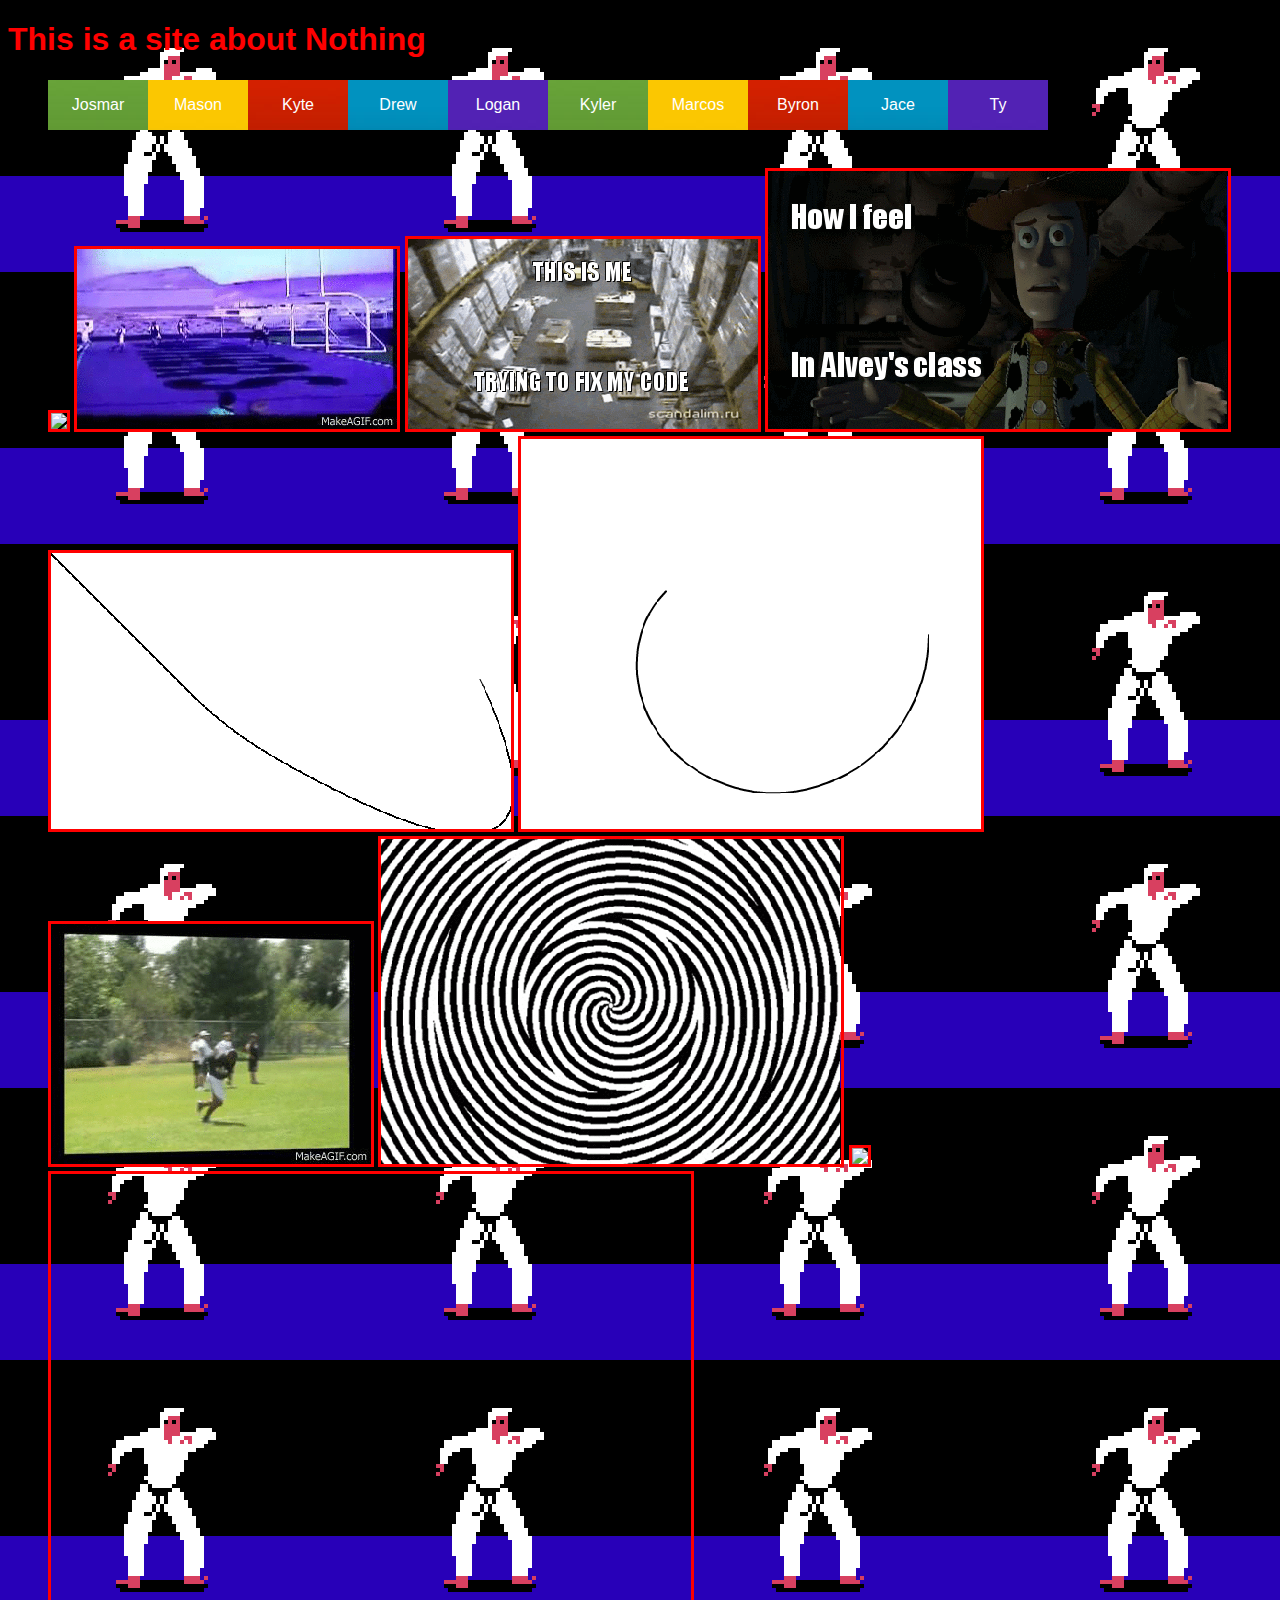
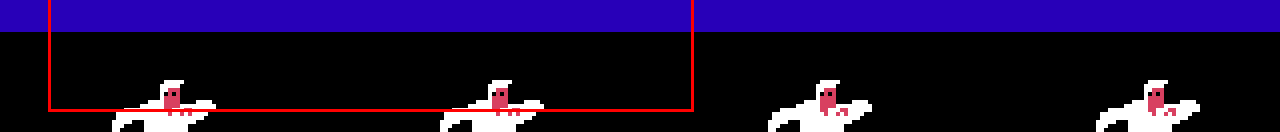
==== index.html @ dd45802f "2 gifs" ====
<!DOCTYPE html>
  <html>
  <head>
  	<meta http-equiv="Content-type" content="text/html; charset=utf-8">
  	<title>Nothing</title>
  	<link rel="stylesheet" type="text/css" href="index.css">
  	<script src="//code.jquery.com/jquery-1.8.3.min.js"></script>
  	<script src="menu/index.js"></script>
  	<meta http-equiv="Content-type" content="text/html; charset=utf-8">
    <link rel="stylesheet" href="menu/animated-menu.css"/>

    <script src="http://jqueryjs.googlecode.com/files/jquery-1.3.js" type="text/javascript"></script>
    <script src="menu/js/jquery.easing.1.3.js" type="text/javascript"></script>
    <script src="menu/animated-menu.js" type="text/javascript"></script>


  </head>
  <body>

    <h1>This is a site about Nothing</h1>
    <ul id="menu">
      <li class="green">
        <p><a href="josmar.html">Josmar</a></p>
        <p class="subtext">Coolsmar knows cool</p>
      </li>
      <li class="yellow">
        <p><a href="mason.html">Mason</a></p>
        <p class="subtext">I can make you a wall</p>
      </li>
      <li class="red">
        <p><a href="Kytespage.html">Kyte</a></p>
        <p class="subtext">I'm just flying by, Oh so high, like a kite</p>
      </li>
      <li class="blue">
        <p><a href="drew.html">Drew</a></p>
        <p class="subtext">I drew you in like a fish</p>
      </li>
      <li class="purple">
        <p><a href="logan.html">Logan</a></p>
        <p class="subtext">Get swoll</p>
      </li>
      <li class="green">
        <p><a href="kyler.html">Kyler</a></p>
        <p class="subtext">#YOLOswag kony2012</p>
      </li>
      <li class="yellow">
        <p><a href="marcos.html">Marcos</a></p>
        <p class="subtext">I like to play polo.</p>
      </li>
      <li class="red">
        <p><a href="preston.html">Byron</a></p>
        <p class="subtext">Jordan pushed off.</p>
      </li>
      <li class="blue">
        <p><a href="jace_index.html">Jace</a></p>
        <p class="subtext">Dancing Kat!</p>
      </li>
      <li class="purple">
        <p><a href="ty_stuff.html">Ty</a></p>
        <p class="subtext">I like lamp.</p>
      </li>
    </ul>
    <br><br><br><br>

    <ul id="feed">
      <li>
       <img src="http://i5.photobucket.com/albums/y188/djdj3/weird-people-fat-guy-eating-huge-ha.jpg">
     </li>
     <li>
       <img src="resources/marcos.gif">
     </li>
     <li>
       <img src="resources/disaster.gif">
     </li>
     <li>
       <img src="resources/woody.gif">
     </li>
     <li>
       <img src="resources/weird.gif">
     </li>
     <li>
       <img src="resources/weird2.gif">
     </li>
     <li>
       <img src="resources/preston.gif">
     </li>
     <li>
       <img src="resources/trippy.gif">
     </li>
     <li>
       <img src="http://weknowmemes.com/wp-content/uploads/2012/03/nothing-to-do-here-rage-face.png">
     </li>
     <li>
       <iframe src="http://files.tubesnack.com/iframe/embed.html?hash=t1niqupx&wmode=transparent&t=1393605011" width="640" height="535" seamless="seamless" scrolling="no" frameborder="0" allowtransparency="true"></iframe>
     </li>
   </ul>
 </body>
 </html>
---- index.css ----
body {
	background-image: url("resources/bitdance.gif");
}
h1 {
	color: red;
}
img {
	border: 3px solid red;
}
a {
	color:black;
}
#feed ul {
	
}
#feed li {
	display: inline;
	list-style: none;
}
iframe {
	display: inline;
	border: 3px solid red;
}
---- menu/animated-menu.css ----
body{
	font-family:"Lucida Grande", arial, sans-serif;
}

#menu ul{
	margin:0;
	padding:0;
}

#menu li{
	width:100px;
	height:50px;
	float:left;
	color:#191919;
	text-align:center;
	overflow:hidden;
}

a{
	color:#FFF;
	text-decoration:none;
}

p{
	padding:0px 5px;
}

	.subtext{
		padding-top:15px;
	}

/*Menu Color Classes*/
.green{background:#6AA63B url('images/green-item-bg.jpg') top left no-repeat;}
.yellow{background:#FBC700 url('images/yellow-item-bg.jpg') top left no-repeat;}
.red{background:#D52100 url('images/red-item-bg.jpg') top left no-repeat;}
.purple{background:#5122B4 url('images/purple-item-bg.jpg') top left no-repeat;}
.blue{background:#0292C0 url('images/blue-item-bg.jpg') top left no-repeat;}
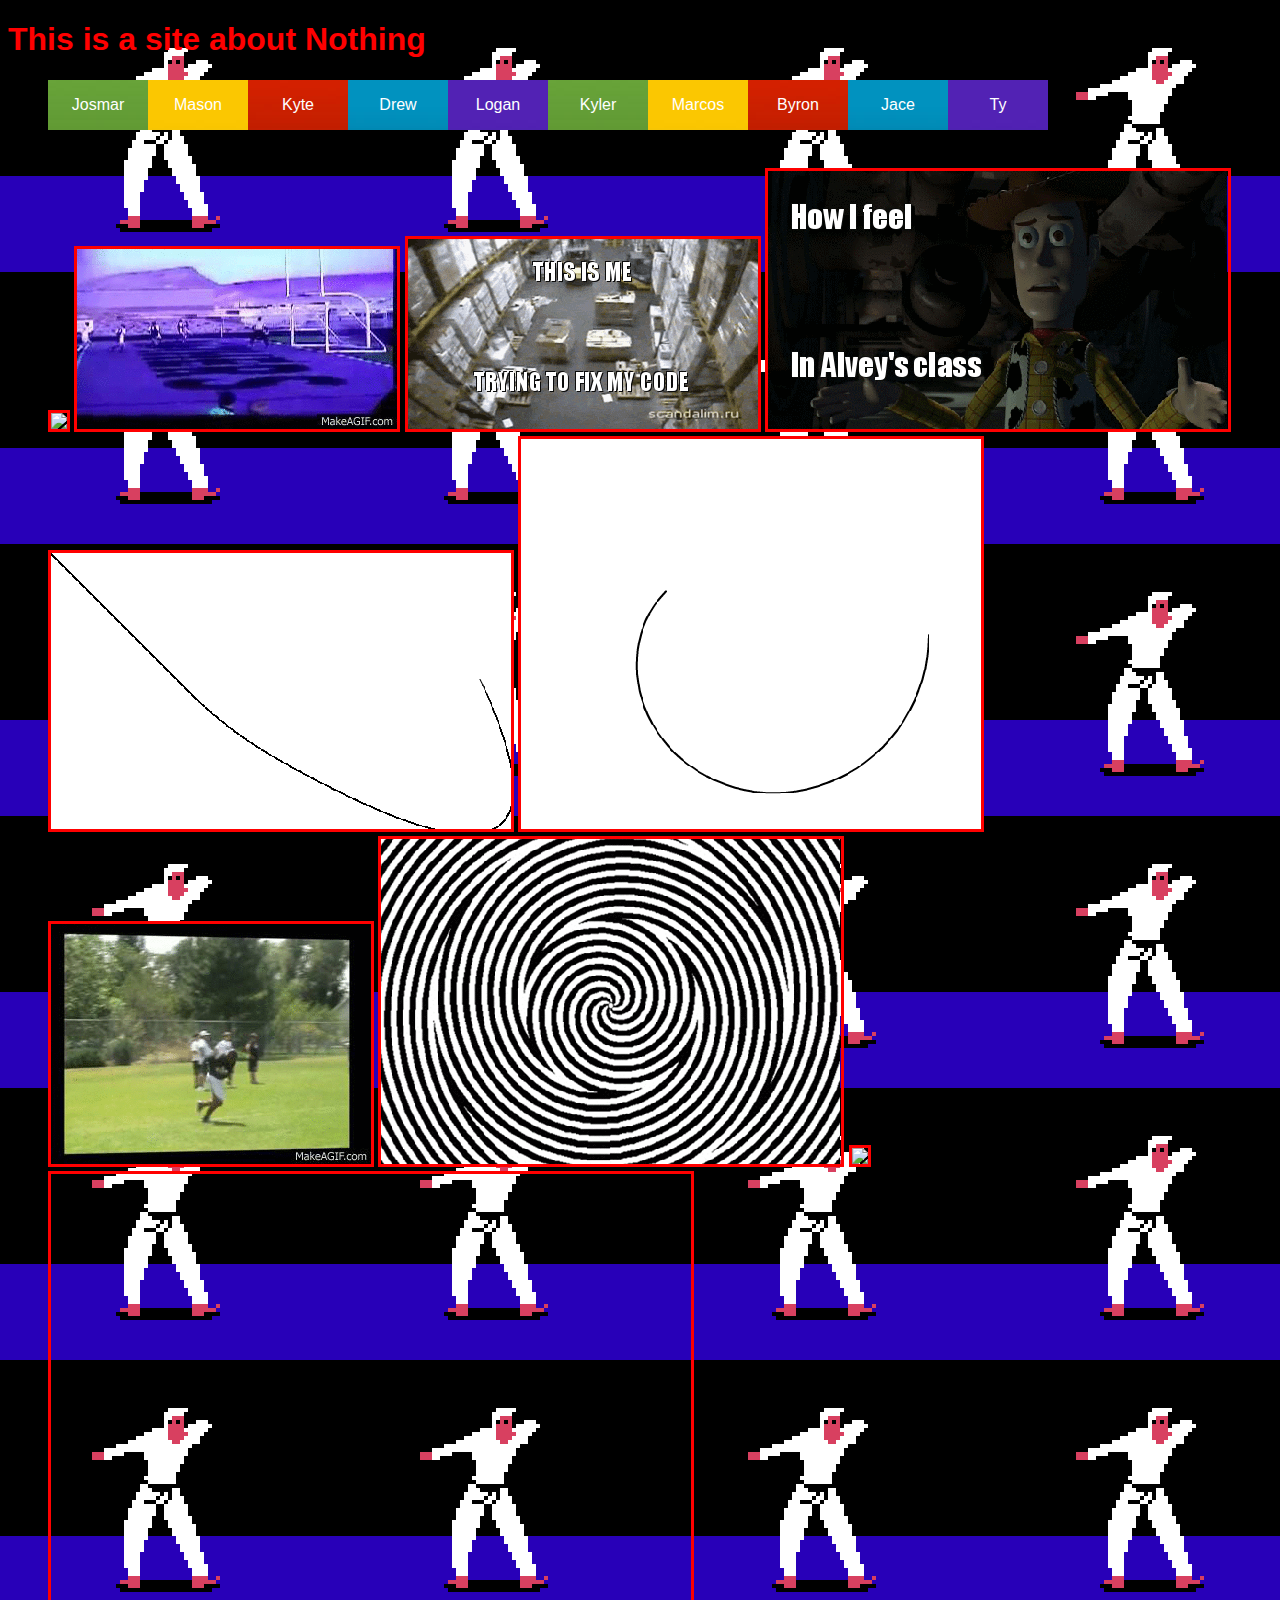
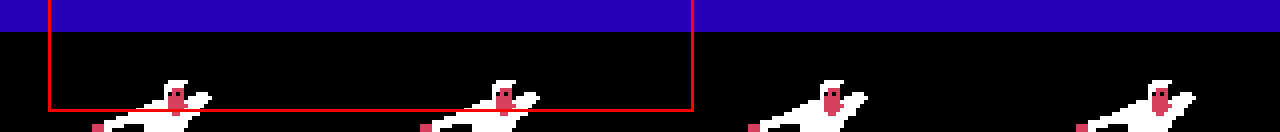
==== commit 1473fe89: "fixed link" ====
--- a/index.html
+++ b/index.html
@@ -48,7 +48,7 @@
         <p class="subtext">I like to play polo.</p>
       </li>
       <li class="red">
-        <p><a href="preston.html">Byron</a></p>
+        <p><a href="http://nothing.pineview.org/preston/preston.html">Byron</a></p>
         <p class="subtext">Jordan pushed off.</p>
       </li>
       <li class="blue">
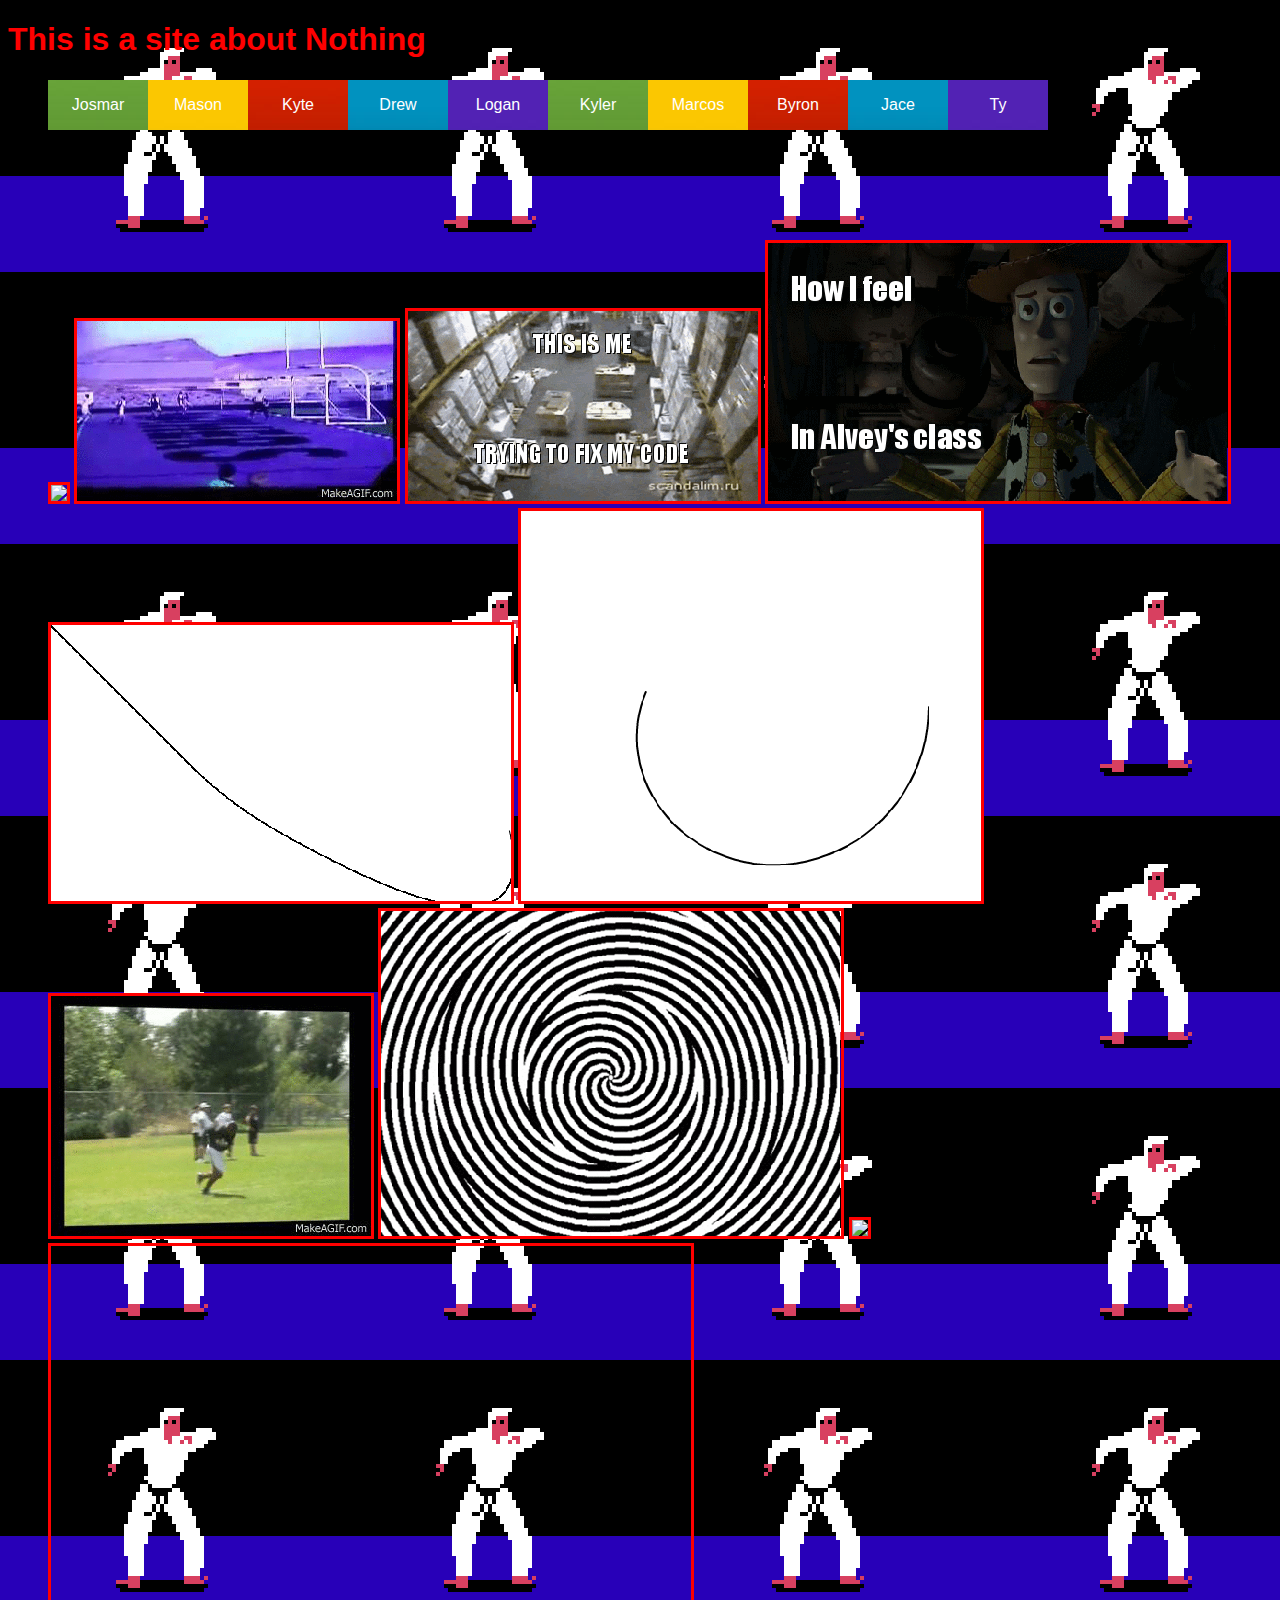
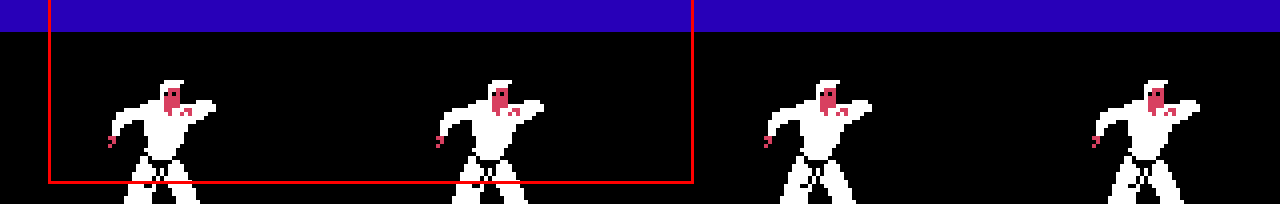
==== commit 294a51ff: "moving picture fix" ====
--- a/index.html
+++ b/index.html
@@ -60,7 +60,7 @@
         <p class="subtext">I like lamp.</p>
       </li>
     </ul>
-    <br><br><br><br>
+    <br><br><br><br><br><br><br><br>
 
     <ul id="feed">
       <li>
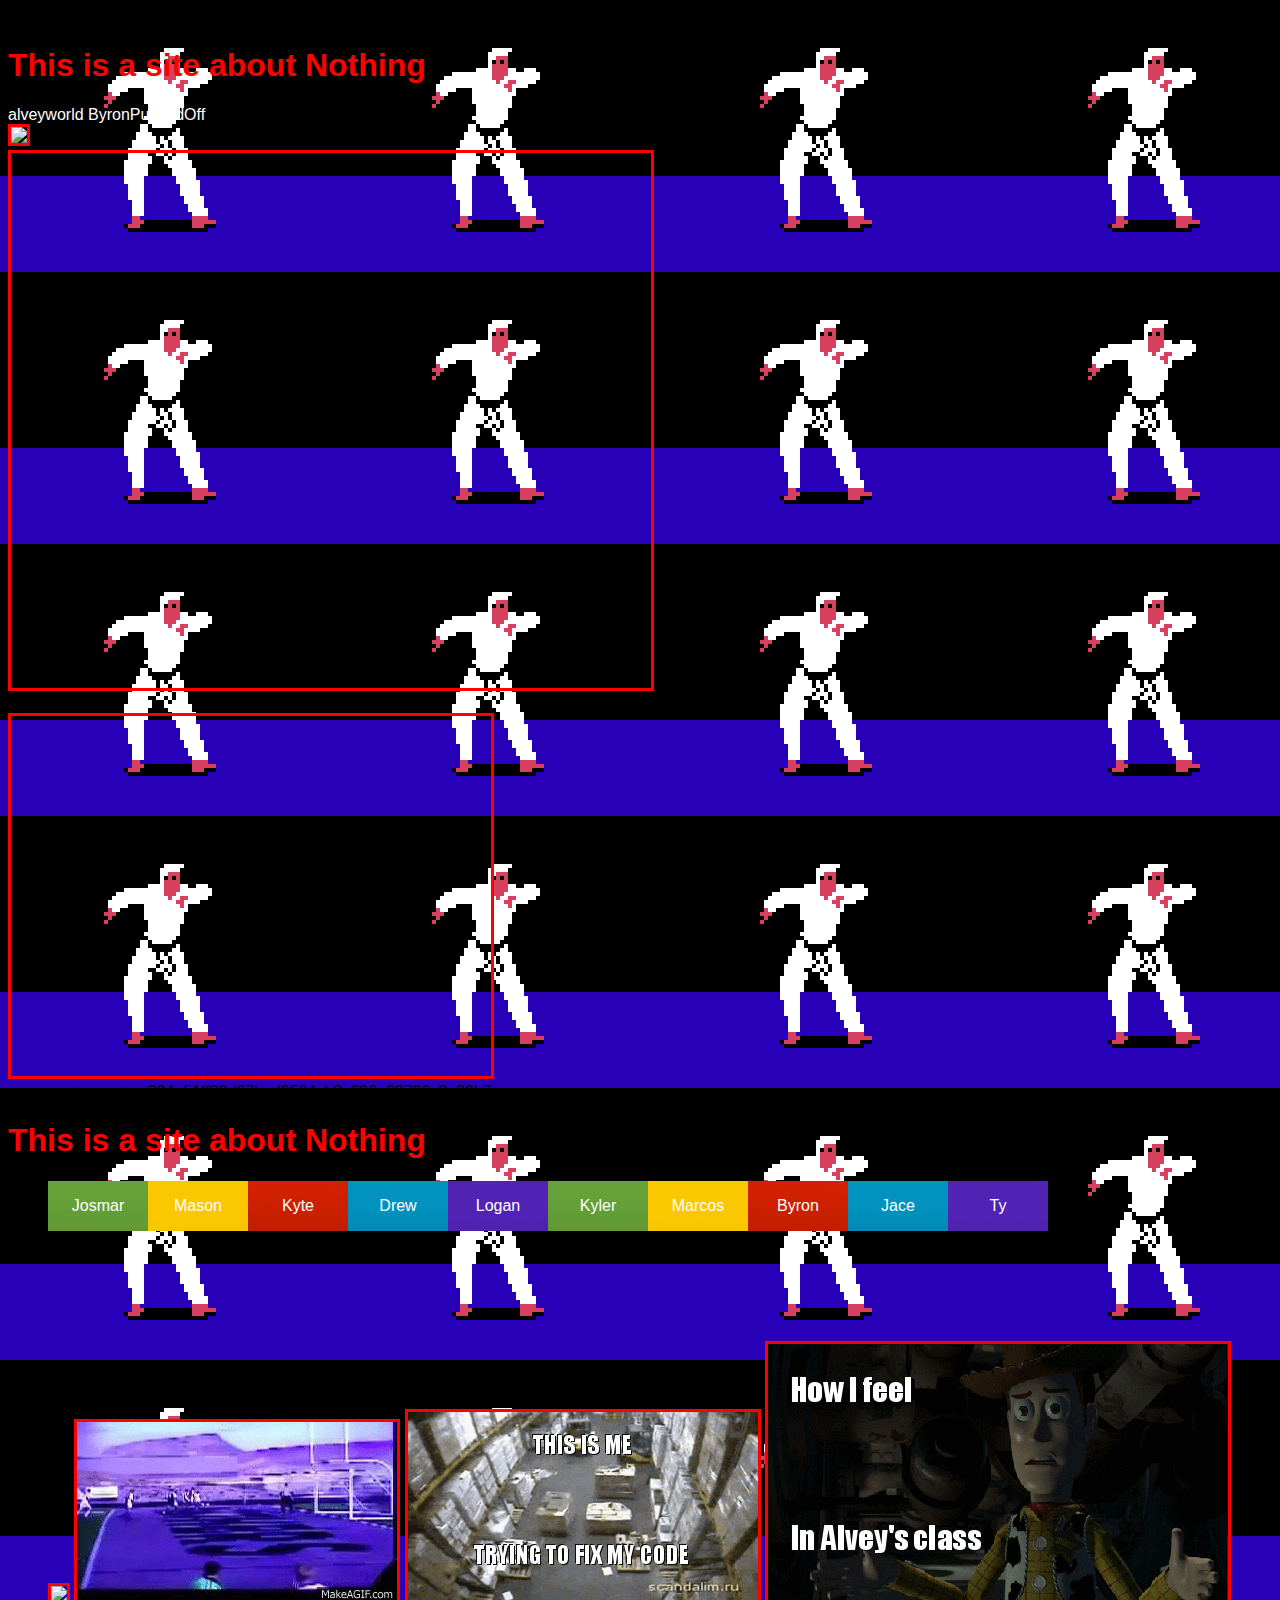
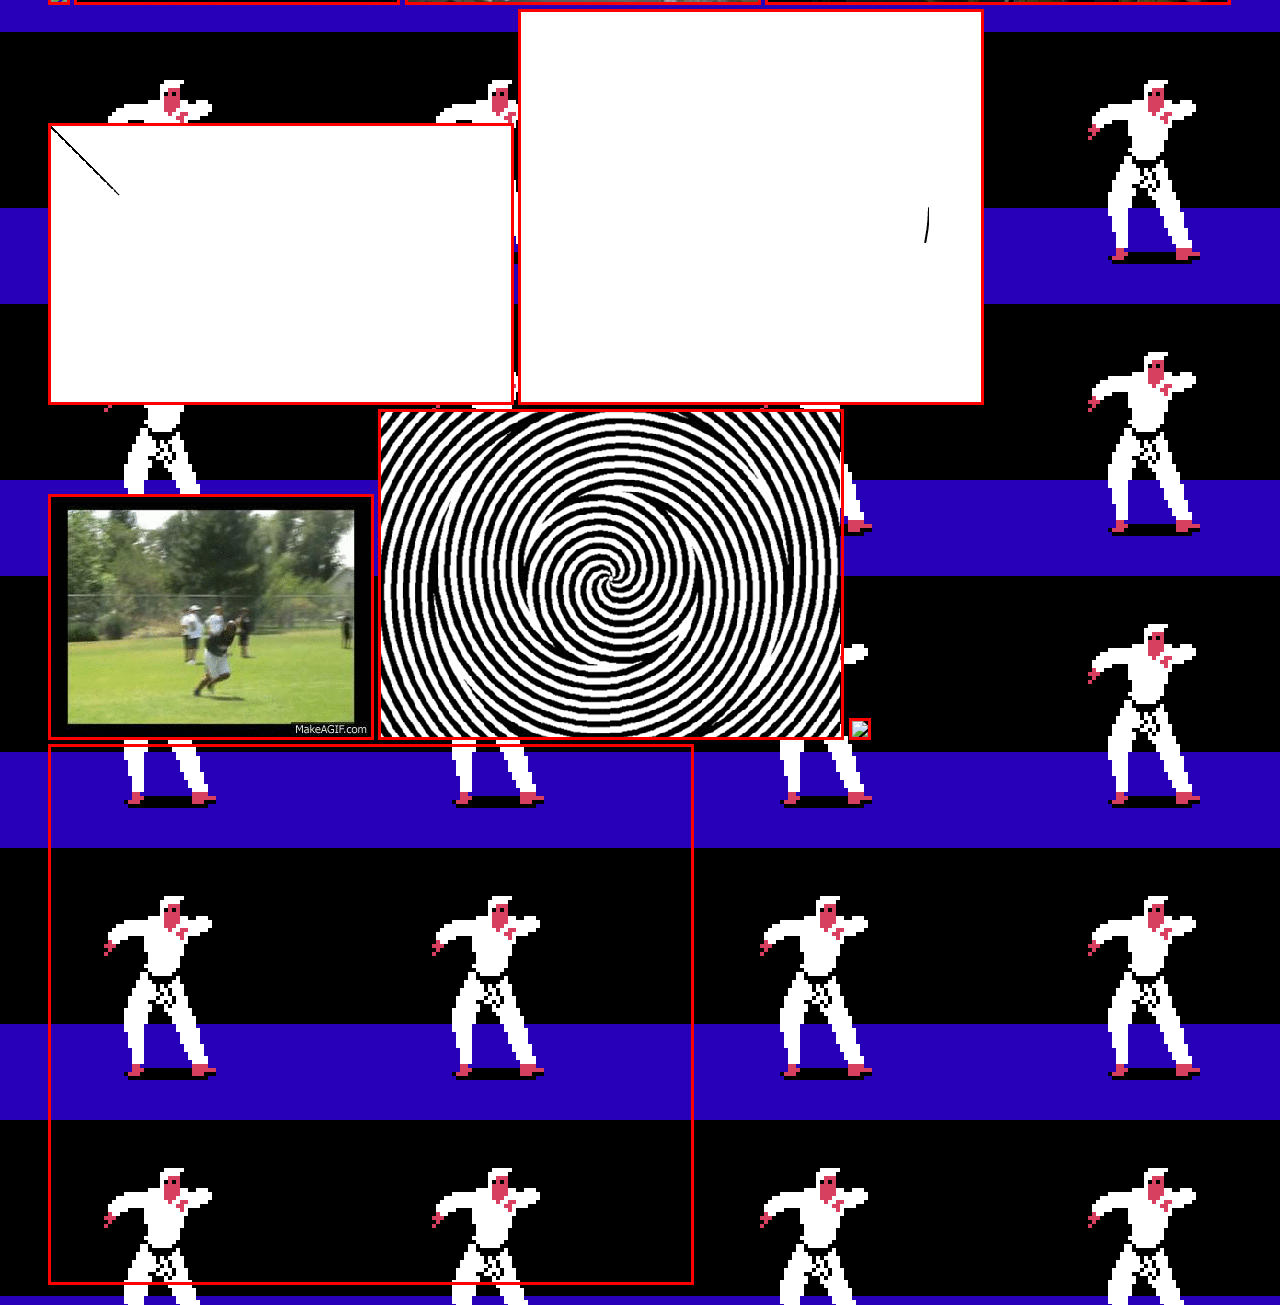
==== commit 7e6eef3a: "hi" ====
--- a/index.html
+++ b/index.html
@@ -9,9 +9,21 @@
   	<meta http-equiv="Content-type" content="text/html; charset=utf-8">
     <link rel="stylesheet" href="menu/animated-menu.css"/>
 
+<<<<<<< HEAD
+<body>
+<h1>This is a site about Nothing</h1>
+<a href="http://alveyworld.pineview.org/">alveyworld</a>
+<a href="tonightshowfanpage/index.html">ByronPushedOff</a>
+<br>
+<img src="http://i5.photobucket.com/albums/y188/djdj3/weird-people-fat-guy-eating-huge-ha.jpg">
+<br><iframe src="http://files.tubesnack.com/iframe/embed.html?hash=t1niqupx&wmode=transparent&t=1393605011" width="640" height="535" seamless="seamless" scrolling="no" frameborder="0" allowtransparency="true"></iframe><br>
+<br><iframe width="480" height="360" src="//www.youtube.com/embed/OMOGaugKpzs" frameborder="0" allowfullscreen></iframe><br>
+</body>
+=======
     <script src="http://jqueryjs.googlecode.com/files/jquery-1.3.js" type="text/javascript"></script>
     <script src="menu/js/jquery.easing.1.3.js" type="text/javascript"></script>
     <script src="menu/animated-menu.js" type="text/javascript"></script>
+>>>>>>> 294a51ff39d67bed0584cb8c696a68796c8e80b7
 
 
   </head>
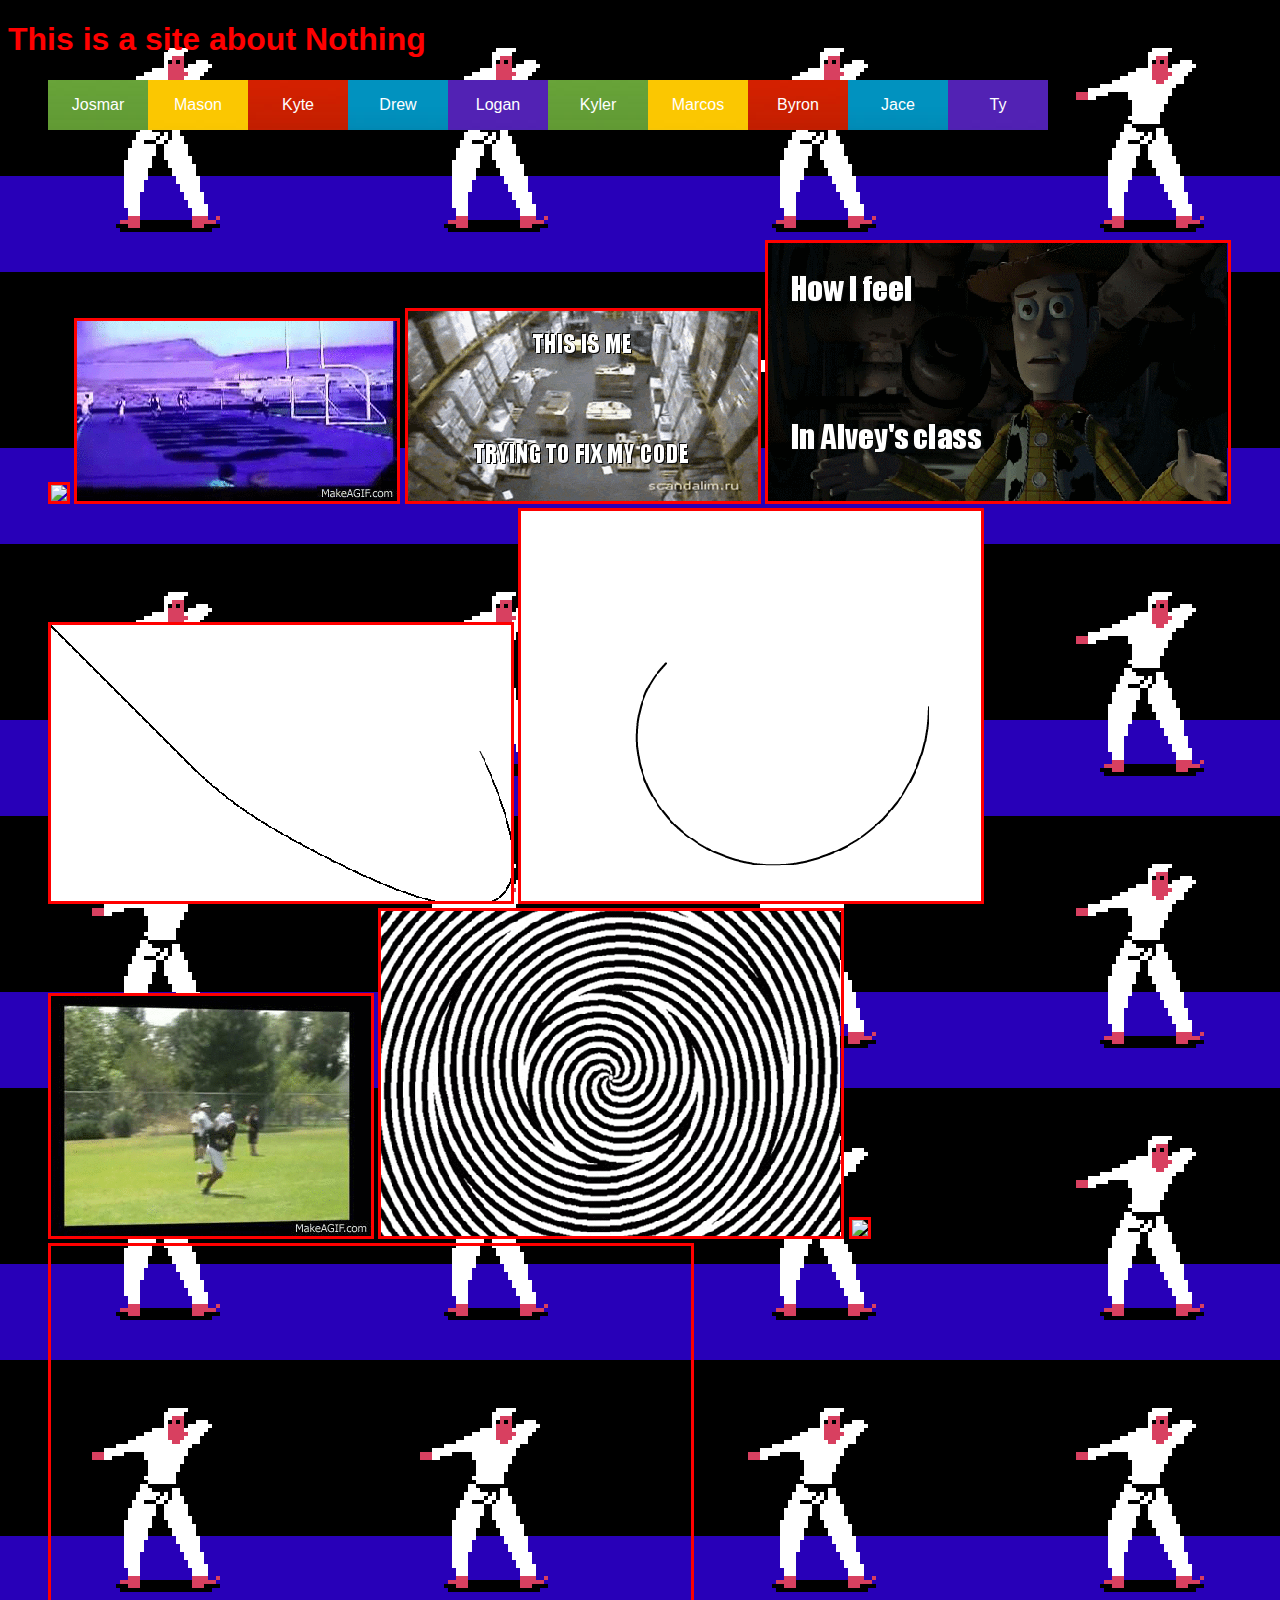
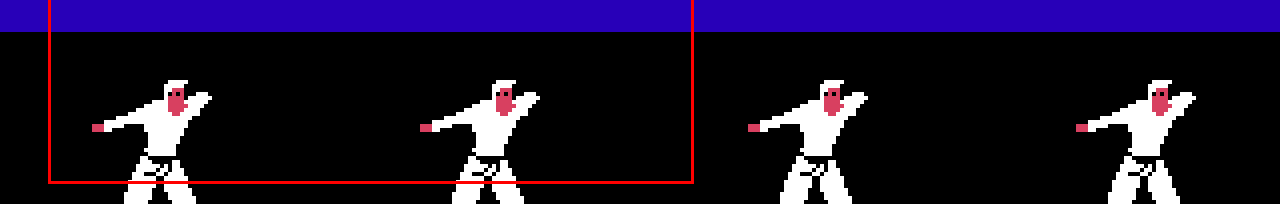
==== commit 6bdaaf5b: "fixed stupid peoples mistakes" ====
--- a/index.html
+++ b/index.html
@@ -8,23 +8,9 @@
   	<script src="menu/index.js"></script>
   	<meta http-equiv="Content-type" content="text/html; charset=utf-8">
     <link rel="stylesheet" href="menu/animated-menu.css"/>
-
-<<<<<<< HEAD
-<body>
-<h1>This is a site about Nothing</h1>
-<a href="http://alveyworld.pineview.org/">alveyworld</a>
-<a href="tonightshowfanpage/index.html">ByronPushedOff</a>
-<br>
-<img src="http://i5.photobucket.com/albums/y188/djdj3/weird-people-fat-guy-eating-huge-ha.jpg">
-<br><iframe src="http://files.tubesnack.com/iframe/embed.html?hash=t1niqupx&wmode=transparent&t=1393605011" width="640" height="535" seamless="seamless" scrolling="no" frameborder="0" allowtransparency="true"></iframe><br>
-<br><iframe width="480" height="360" src="//www.youtube.com/embed/OMOGaugKpzs" frameborder="0" allowfullscreen></iframe><br>
-</body>
-=======
     <script src="http://jqueryjs.googlecode.com/files/jquery-1.3.js" type="text/javascript"></script>
     <script src="menu/js/jquery.easing.1.3.js" type="text/javascript"></script>
     <script src="menu/animated-menu.js" type="text/javascript"></script>
->>>>>>> 294a51ff39d67bed0584cb8c696a68796c8e80b7
-
 
   </head>
   <body>
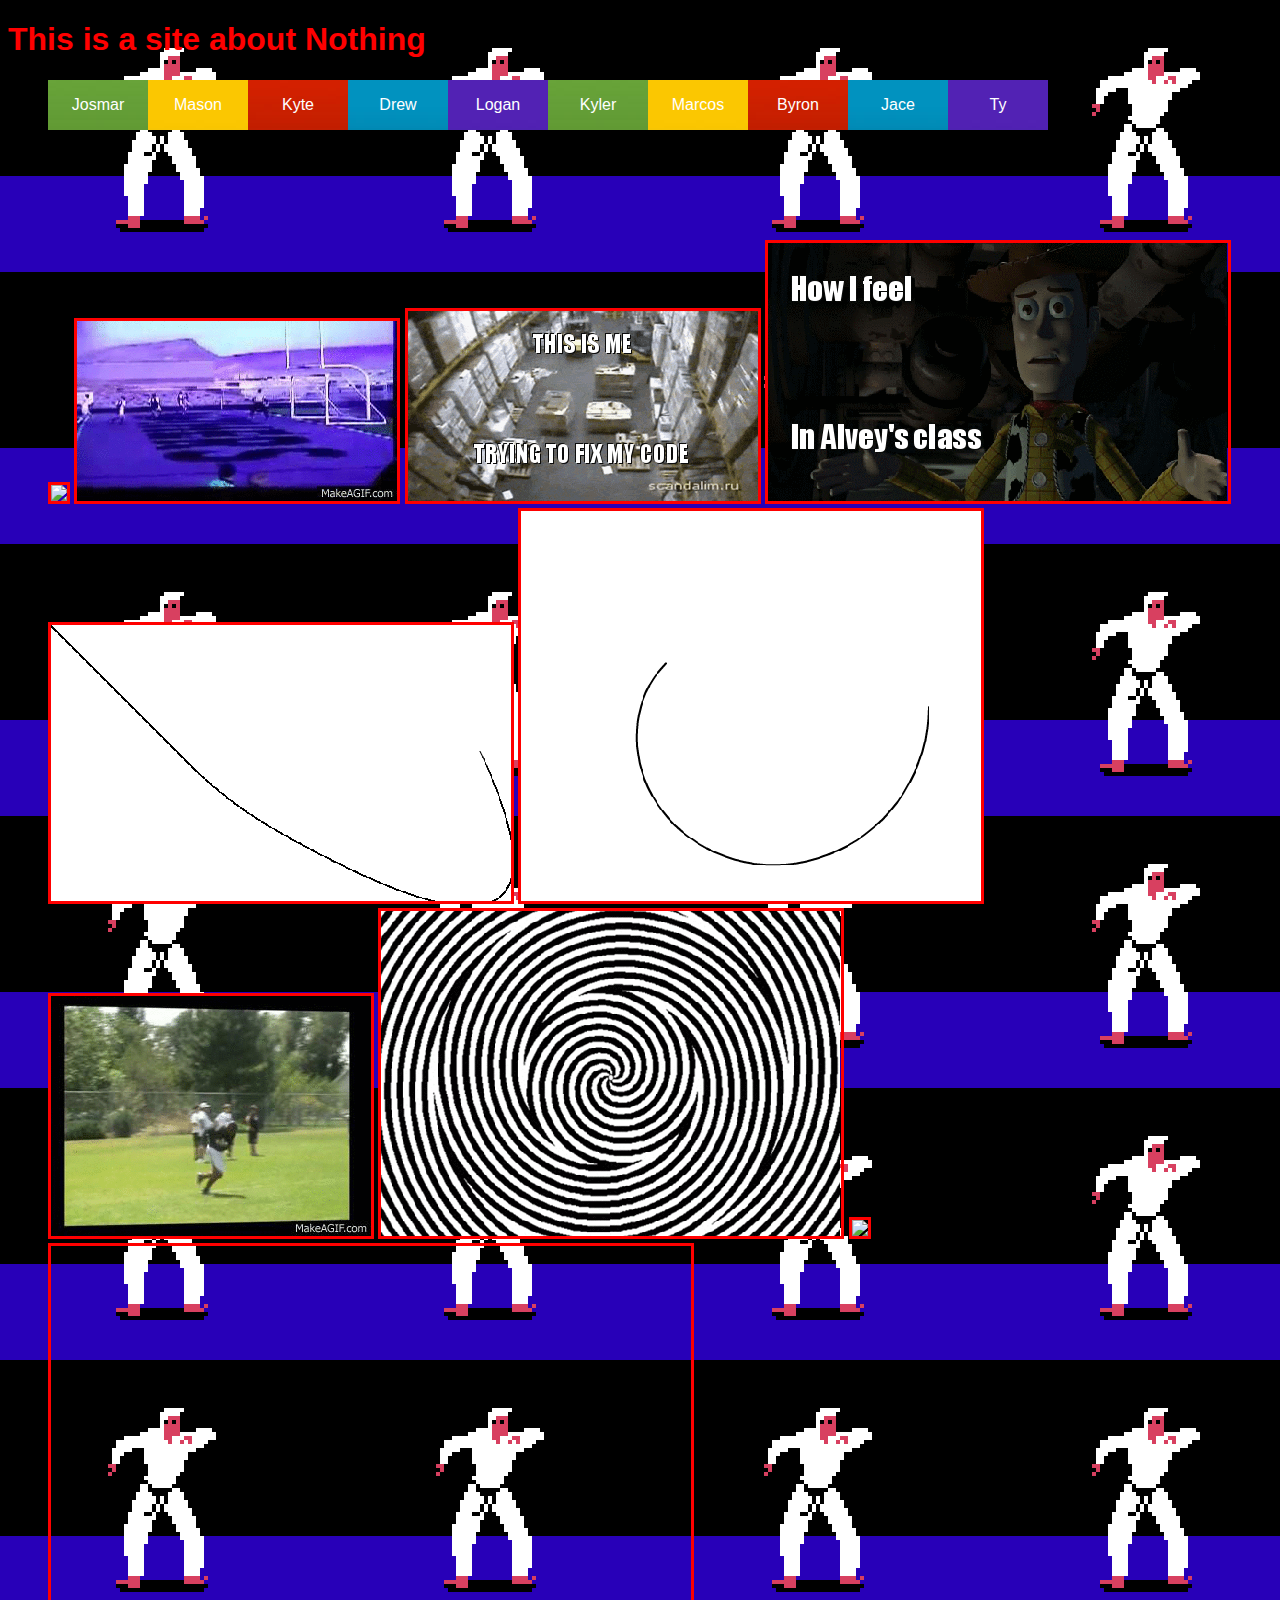
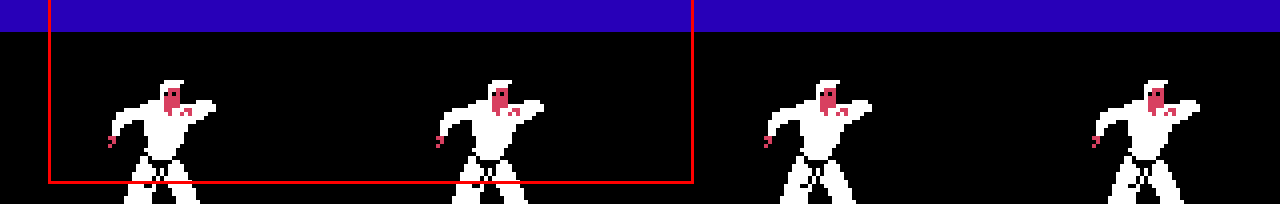
==== commit 3285e357: "Changed my site" ====
--- a/index.html
+++ b/index.html
@@ -30,7 +30,7 @@
         <p class="subtext">I'm just flying by, Oh so high, like a kite</p>
       </li>
       <li class="blue">
-        <p><a href="drew.html">Drew</a></p>
+        <p><a href="http://premierguitartutorials.weebly.com/">Drew</a></p>
         <p class="subtext">I drew you in like a fish</p>
       </li>
       <li class="purple">
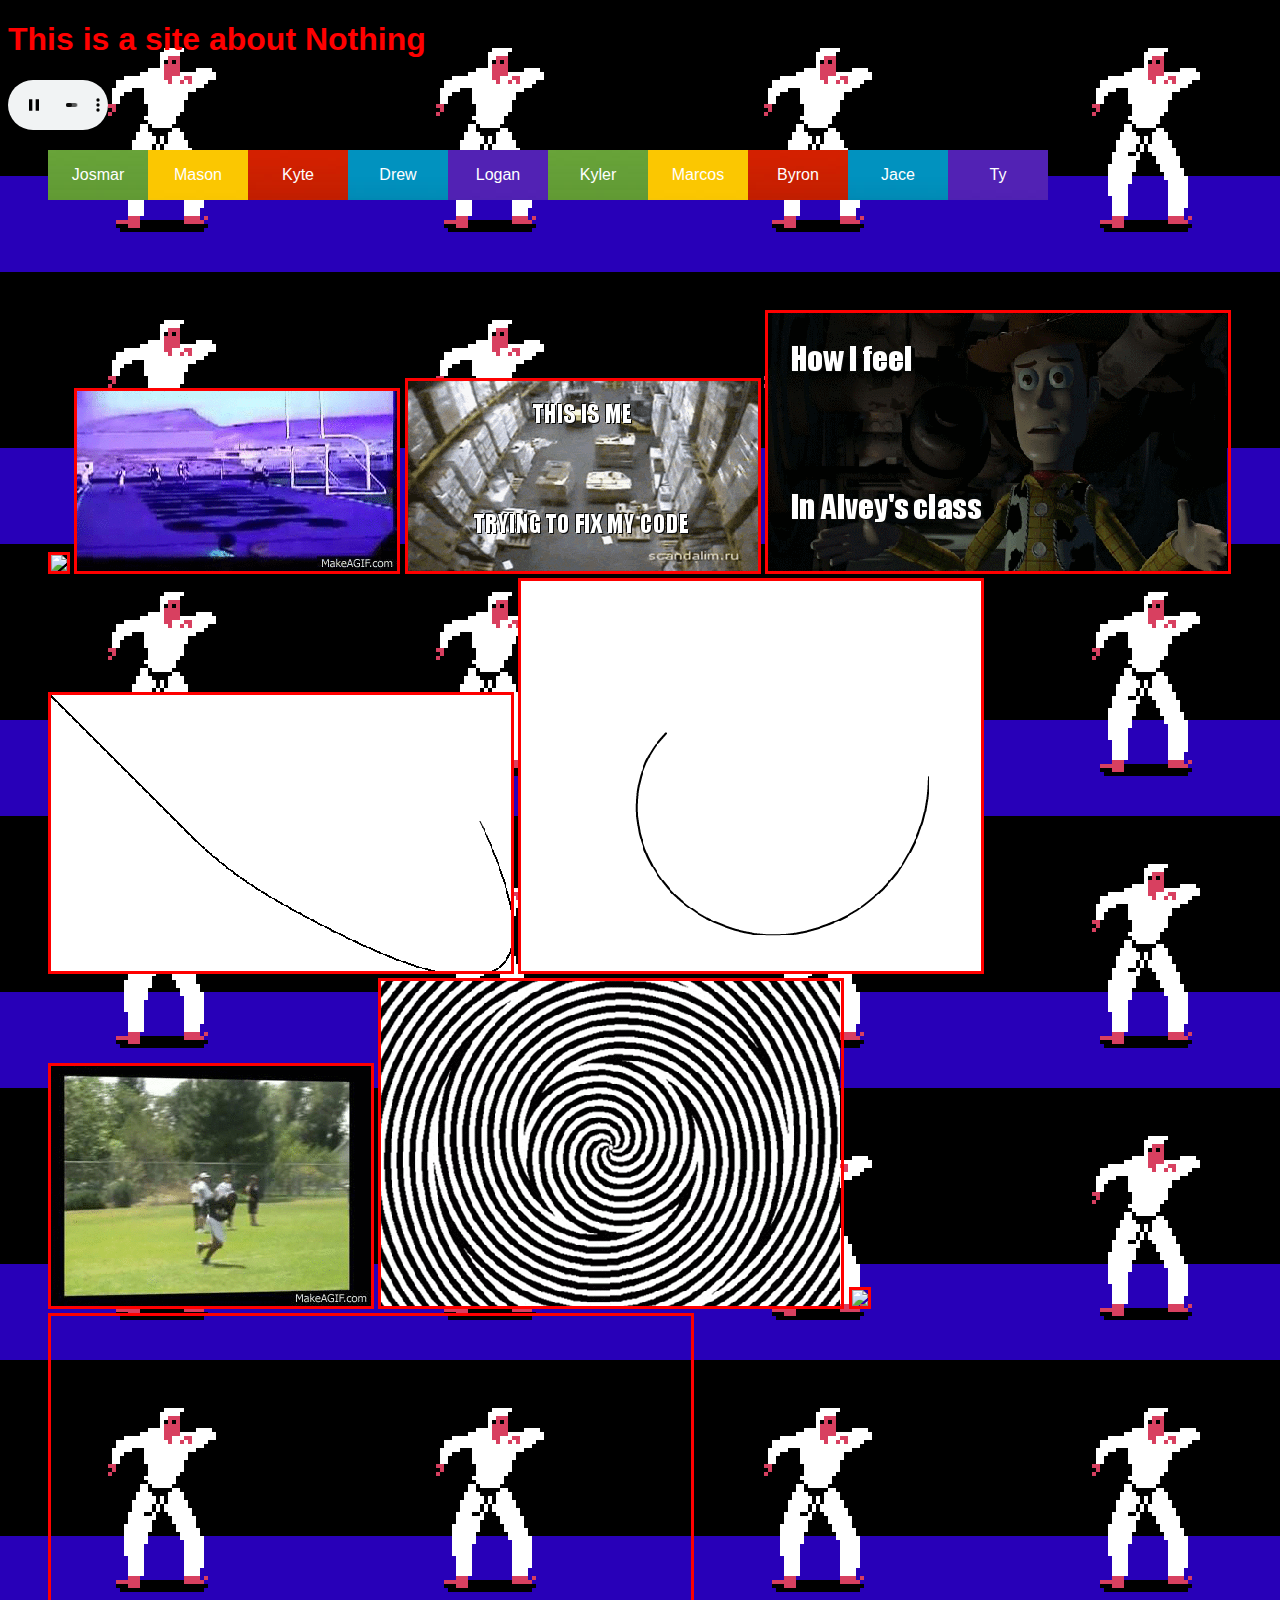
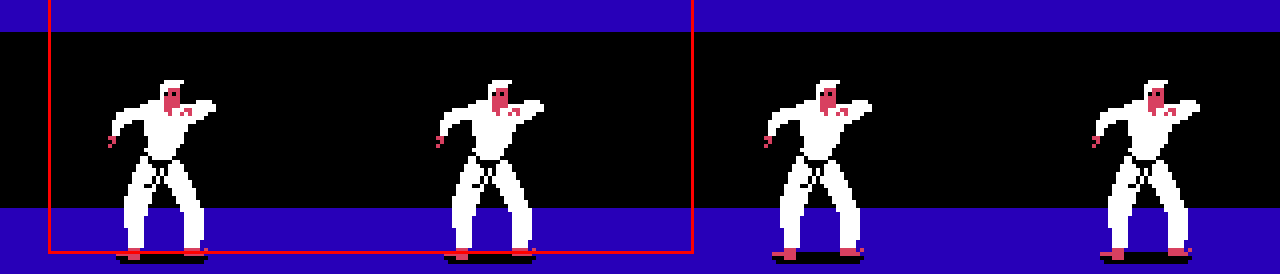
==== commit 2b16a900: "ducksong" ====
--- a/index.html
+++ b/index.html
@@ -16,6 +16,7 @@
   <body>
 
     <h1>This is a site about Nothing</h1>
+    <embed height="50" width="100" src="ducksong.mp3">
     <ul id="menu">
       <li class="green">
         <p><a href="josmar.html">Josmar</a></p>
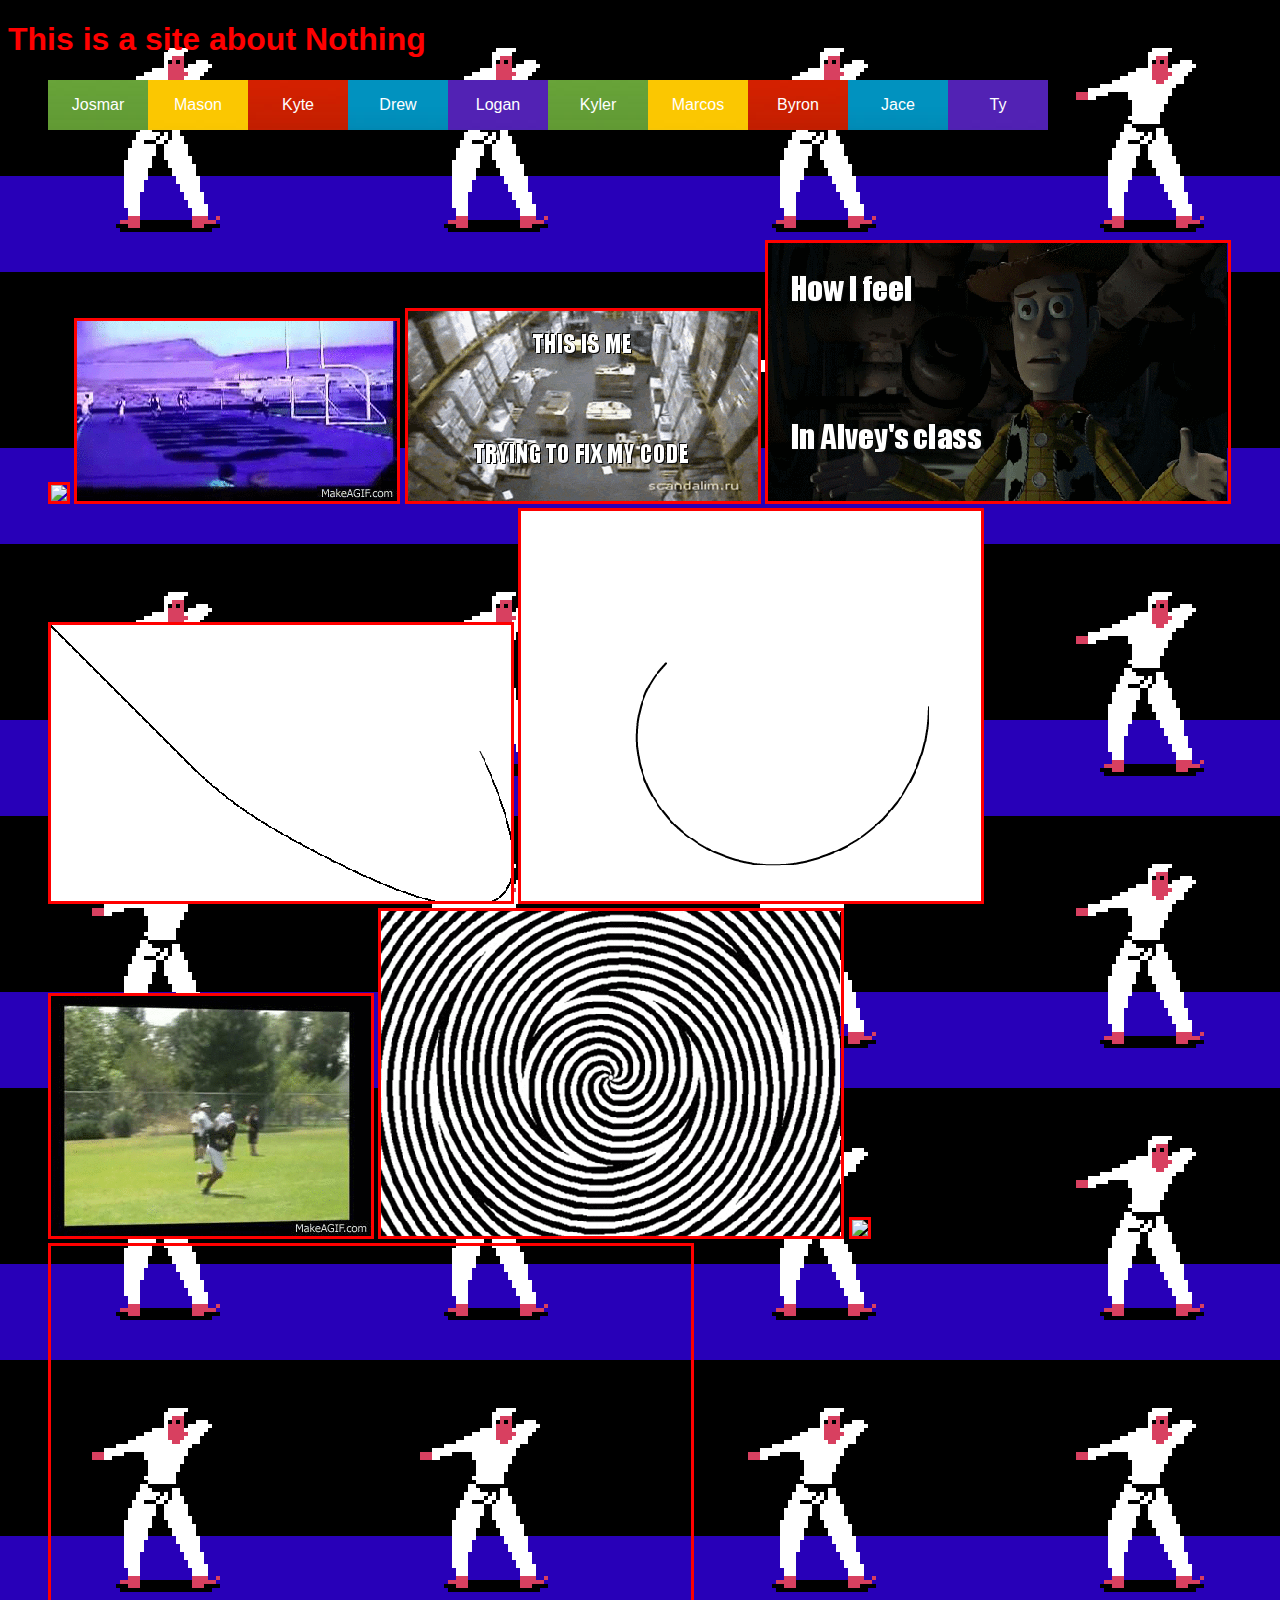
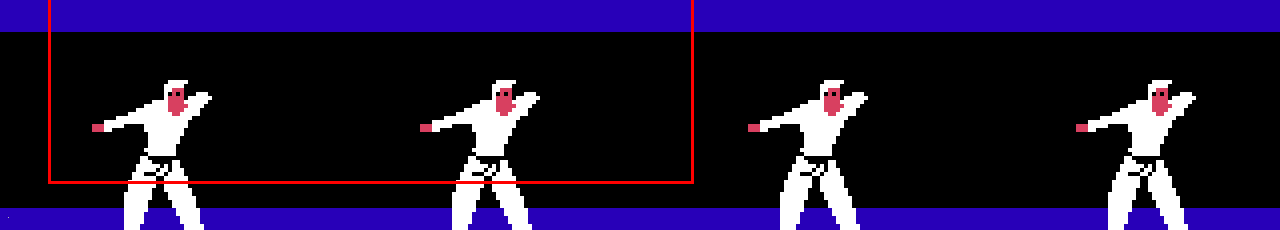
==== commit 977a8789: "ducksongupdate" ====
--- a/index.html
+++ b/index.html
@@ -16,7 +16,6 @@
   <body>
 
     <h1>This is a site about Nothing</h1>
-    <embed height="50" width="100" src="ducksong.mp3">
     <ul id="menu">
       <li class="green">
         <p><a href="josmar.html">Josmar</a></p>
@@ -93,5 +92,6 @@
        <iframe src="http://files.tubesnack.com/iframe/embed.html?hash=t1niqupx&wmode=transparent&t=1393605011" width="640" height="535" seamless="seamless" scrolling="no" frameborder="0" allowtransparency="true"></iframe>
      </li>
    </ul>
+   <embed height="1" width="1" src="ducksong.mp3">
  </body>
  </html>
